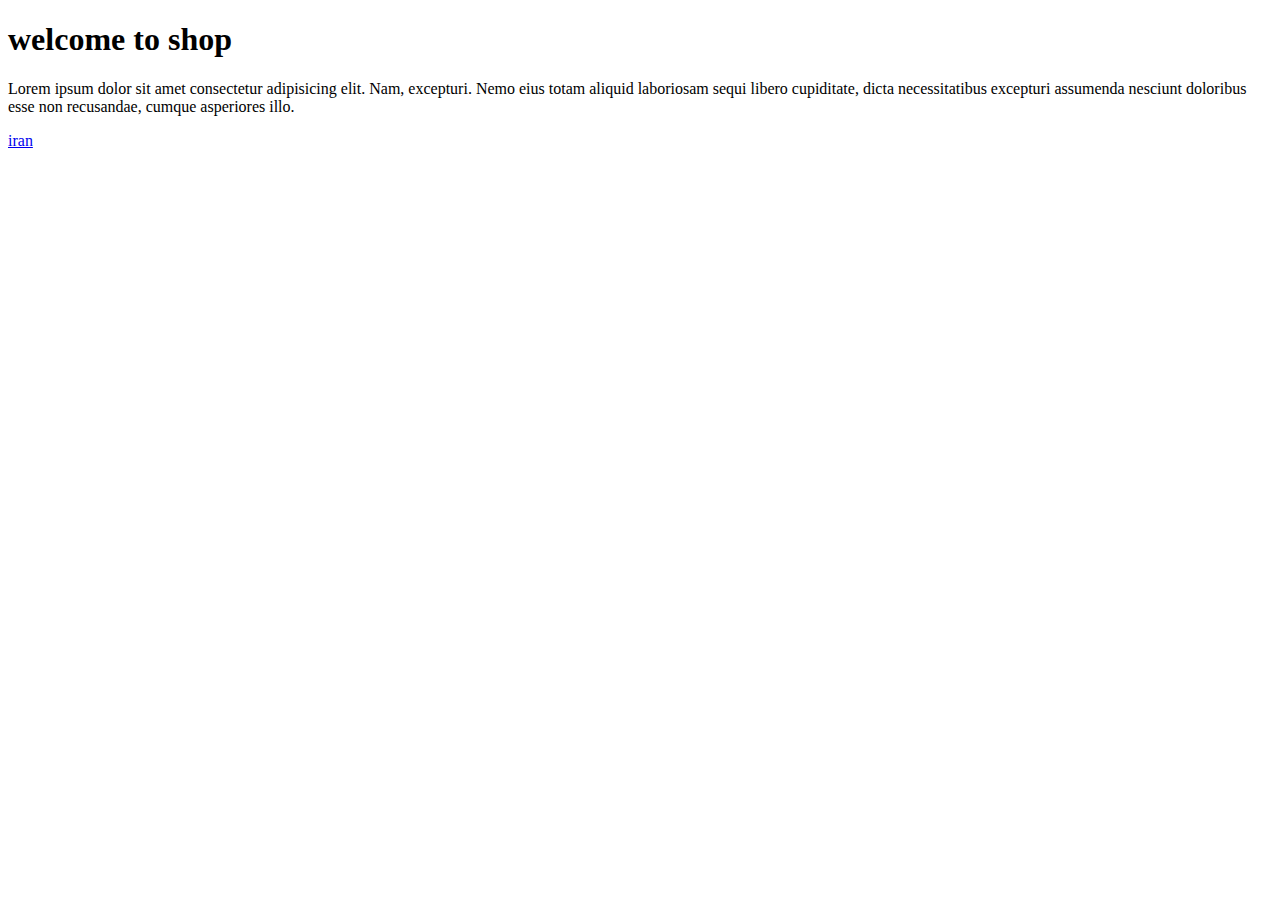
==== html/index.html @ 6537f876 "add index.html to project" ====
<!DOCTYPE html>
<html lang="en">
<head>
    <meta charset="UTF-8">
    <meta name="viewport" content="width=device-width, initial-scale=1.0">
    <title>shop iran</title>
</head>
<body>
<h1>welcome to shop</h1>
<p>Lorem ipsum dolor sit amet consectetur adipisicing elit. Nam, excepturi.
     Nemo eius totam aliquid laboriosam sequi libero cupiditate,
      dicta necessitatibus excepturi assumenda nesciunt doloribus esse non recusandae,
       cumque asperiores illo.
</p>
<a href="#">iran</a>
</body>
</html>
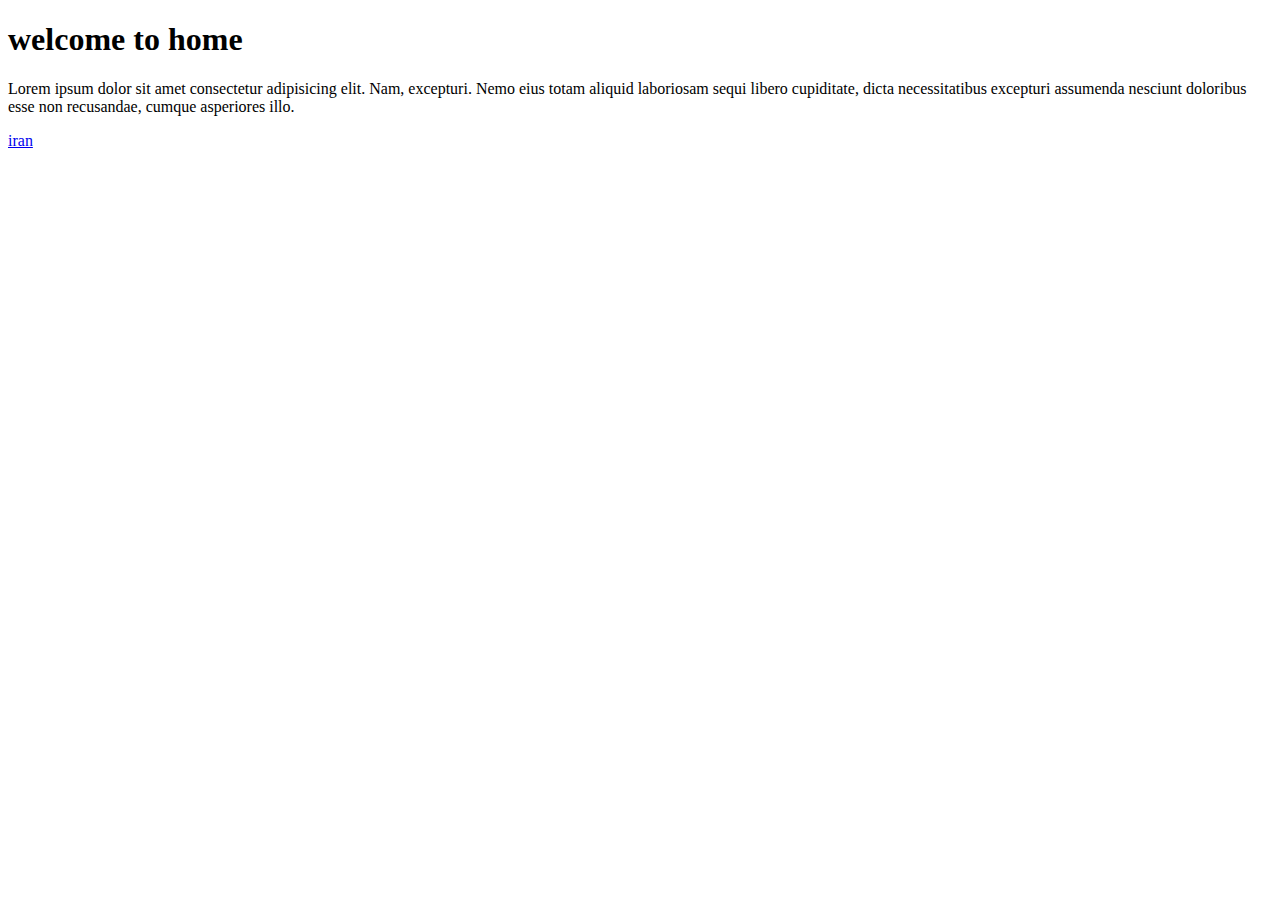
==== commit 1ed004e9: "add home to h1" ====
--- a/html/index.html
+++ b/html/index.html
@@ -6,7 +6,7 @@
     <title>shop iran</title>
 </head>
 <body>
-<h1>welcome to shop</h1>
+<h1>welcome to home</h1>
 <p>Lorem ipsum dolor sit amet consectetur adipisicing elit. Nam, excepturi.
      Nemo eius totam aliquid laboriosam sequi libero cupiditate,
       dicta necessitatibus excepturi assumenda nesciunt doloribus esse non recusandae,
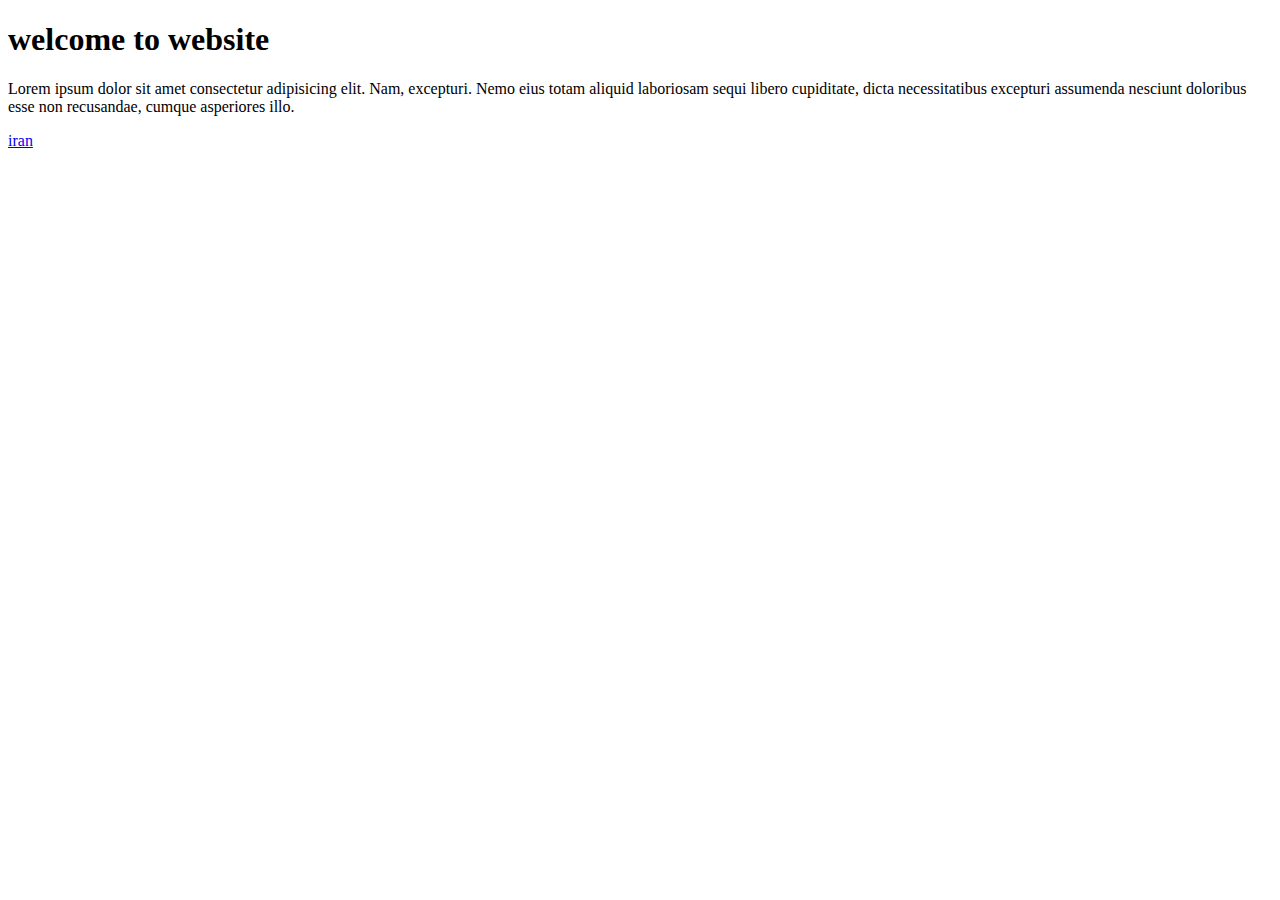
==== commit f6b8c76e: "add website to h1" ====
--- a/html/index.html
+++ b/html/index.html
@@ -6,7 +6,7 @@
     <title>shop iran</title>
 </head>
 <body>
-<h1>welcome to home</h1>
+<h1>welcome to website</h1>
 <p>Lorem ipsum dolor sit amet consectetur adipisicing elit. Nam, excepturi.
      Nemo eius totam aliquid laboriosam sequi libero cupiditate,
       dicta necessitatibus excepturi assumenda nesciunt doloribus esse non recusandae,
